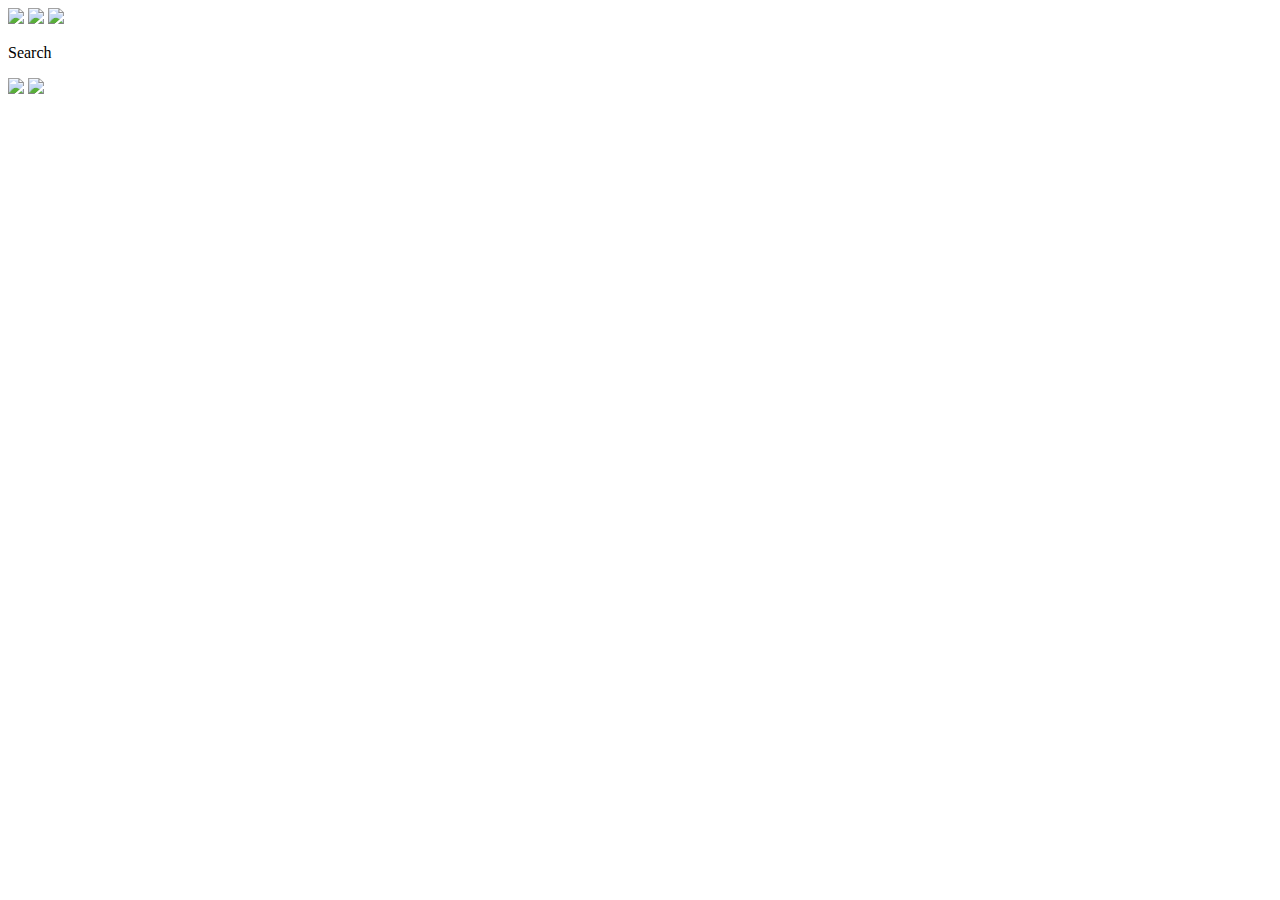
==== dashboard.html @ c5f199cc "Add files via upload" ====
<!DOCTYPE html>
<html lang="en">
<head>
    <meta charset="UTF-8">
    <meta http-equiv="X-UA-Compatible" content="IE=edge">
    <meta name="viewport" content="width=device-width, initial-scale=1.0">
    <link rel="stylesheet" href="css/style_dashboard.css">
    <title>Document</title>
</head>

<body>
    <div class="main">
        <div class="nav">
            <img src="images/menu-bar.svg" id="menu">
            <img src="images/header-logo.svg" id="hlogo">
            <img src="images/search-icon.svg" id="searchicon">
            <p id="search">Search</p>
            <img src="images/notification-icon.svg" id="noticon">
            <img src="images/profile.png" id="profile">
        </div>
    </div>
</body>
</html>
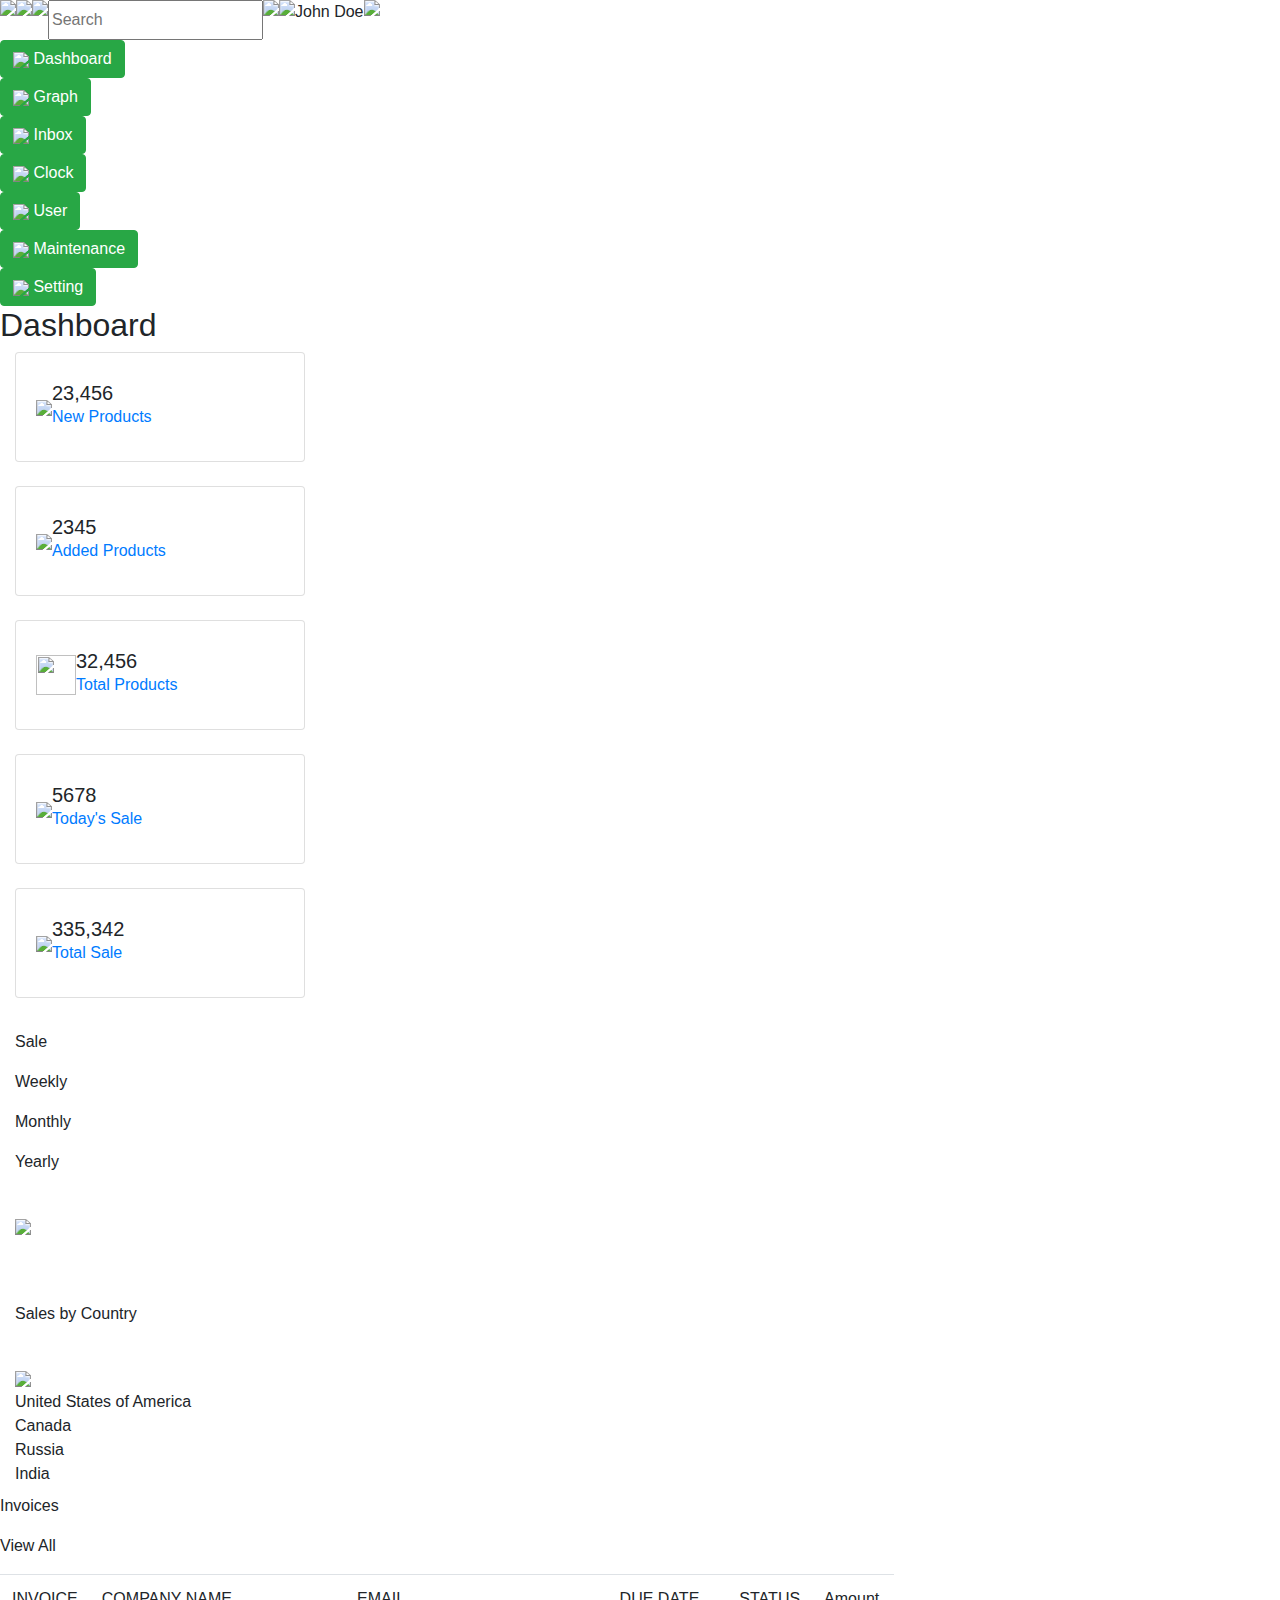
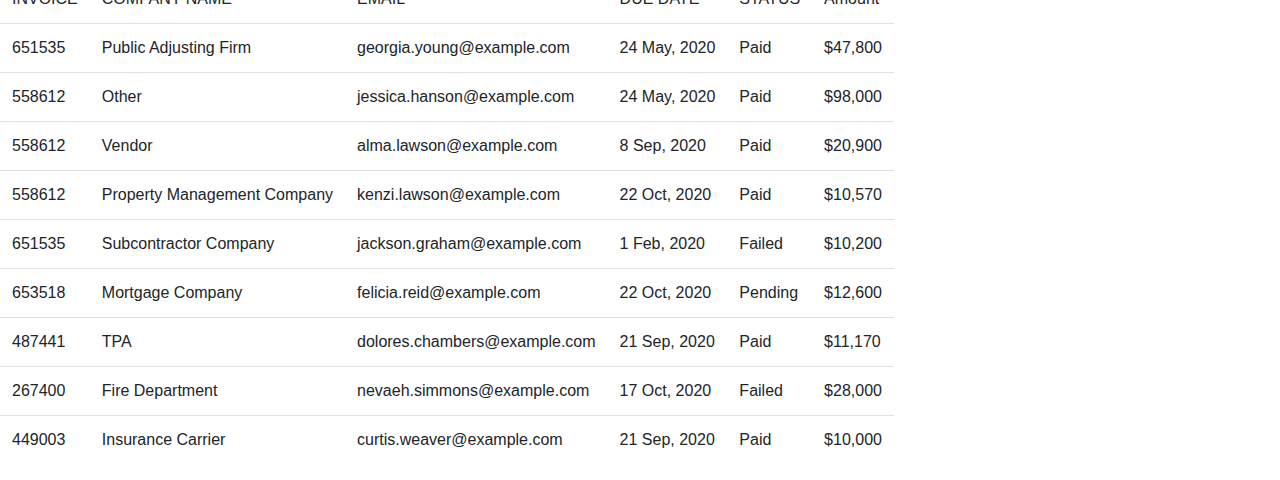
==== commit 4f9862c9: "Add files via upload" ====
--- a/dashboard.html
+++ b/dashboard.html
@@ -4,20 +4,281 @@
     <meta charset="UTF-8">
     <meta http-equiv="X-UA-Compatible" content="IE=edge">
     <meta name="viewport" content="width=device-width, initial-scale=1.0">
+    <link rel="stylesheet" href="https://maxcdn.bootstrapcdn.com/bootstrap/4.0.0/css/bootstrap.min.css"
+    integrity="sha384-Gn5384xqQ1aoWXA+058RXPxPg6fy4IWvTNh0E263XmFcJlSAwiGgFAW/dAiS6JXm" crossorigin="anonymous">
+    <script defer src="https://use.fontawesome.com/releases/v5.0.6/js/all.js"></script>
     <link rel="stylesheet" href="css/style_dashboard.css">
-    <title>Document</title>
+    <title>Dashboard Page</title>
 </head>
 
-<body>
+<body class="main">
     <div class="main">
+        
         <div class="nav">
             <img src="images/menu-bar.svg" id="menu">
             <img src="images/header-logo.svg" id="hlogo">
             <img src="images/search-icon.svg" id="searchicon">
-            <p id="search">Search</p>
+            <input type=text id="search" placeholder="Search"></p>
             <img src="images/notification-icon.svg" id="noticon">
             <img src="images/profile.png" id="profile">
-        </div>
+            <p id="name">John Doe</p>
+            <img src="images/downward-arrow.svg" id="arrow">
+        </div>
+
+        <div class="sidebar">
+            <button class="btn btn-success">
+                <img src="images/dashboard-default.svg" width="30" /> Dashboard
+            </button>
+            <br>
+            <button class="btn btn-success">
+                <img src="images/graph-default.svg" width="30" /> Graph
+            </button>
+            <br>
+            <button class="btn btn-success">
+                <img src="images/inbox-default.svg" width="30" /> Inbox
+            </button>
+            <br>
+            <button class="btn btn-success">
+                <img src="images/clock-default.svg" width="30" /> Clock
+            </button>
+            <br>
+            <button class="btn btn-success">
+                <img src="images/User-default.svg" width="30" /> User
+            </button>
+            <br>
+            <button class="btn btn-success">
+                <img src="images/maintenance-default.svg" width="30" /> Maintenance
+            </button>
+            <br>
+            <button class="btn btn-success">
+                <img src="images/setting-default.svg" width="30" /> Setting
+            </button>
+        </div>
+
+
+        <div class="dashboard">
+            <H2 id="Dname">Dashboard</H2>
+
+            <div class="col-xl-3 col-md-6 mb-4">
+                <div class="card border-left-primary shadow py-2">
+                    <div class="card-body">
+                        <div class="row no-gutters align-items-center">
+                            <div class="col-auto">
+                                <img src="images/star.svg">
+                            </div>
+                            <div class="col mr-2">
+                                <div class="h5 mb-0">23,456</div>
+                                <div id="products" class="text-xs text-primary mb-1">New Products</div>
+                            </div>
+                        </div>
+                    </div>
+                </div>
+            </div>
+
+            <div class="col-xl-3 col-md-6 mb-4">
+                <div class="card border-left-primary shadow py-2">
+                    <div class="card-body">
+                        <div class="row no-gutters align-items-center">
+                            <div class="col-auto">
+                                <img src="images/new-product.svg">
+                            </div>
+                            <div class="col mr-2">
+                                <div class="h5 mb-0">2345</div>
+                                <div id="products" class="text-xs text-primary mb-1">Added Products</div>
+                            </div>
+                        </div>
+                    </div>
+                </div>
+            </div>
+
+            <div class="col-xl-3 col-md-6 mb-4">
+                <div class="card border-left-primary shadow py-2">
+                    <div class="card-body">
+                        <div class="row no-gutters align-items-center">
+                            <div class="col-auto">
+                                <img src="images/total-product.svg" width="40px" height="40px">
+                            </div>
+                            <div class="col mr-2">
+                                <div class="h5 mb-0">32,456</div>
+                                <div id="products" class="text-xs text-primary mb-1">Total Products</div>
+                            </div>
+                        </div>
+                    </div>
+                </div>
+            </div>
+
+            <div class="col-xl-3 col-md-6 mb-4">
+                <div class="card border-left-primary shadow py-2">
+                    <div class="card-body">
+                        <div class="row no-gutters align-items-center">
+                            <div class="col-auto">
+                                <img src="images/dollar-filled.svg">
+                            </div>
+                            <div class="col mr-2">
+                                <div class="h5 mb-0">5678</div>
+                                <div id="products" class="text-xs text-primary mb-1">Today's Sale</div>
+                            </div>
+                        </div>
+                    </div>
+                </div>
+            </div>
+
+            <div class="col-xl-3 col-md-6 mb-4">
+                <div class="card border-left-primary shadow py-2">
+                    <div class="card-body">
+                        <div class="row no-gutters align-items-center">
+                            <div class="col-auto">
+                                <img src="images/money-bag.svg">
+                            </div>
+                            <div class="col mr-2">
+                                <div class="h5 mb-0">335,342</div>
+                                <div id="products" class="text-xs  text-primary mb-1">Total Sale</div>
+                            </div>
+                        </div>
+                    </div>
+                </div>
+            </div>
+
+            <div class="col-xl-3 col-md-6 mb-5">
+                <div class="card1 border-left-primary shadow h-400 py-2">
+                    <div class="card-body1">
+                        <div class="row no-gutters align-items-center">
+                            <div class="col-auto">
+                                <p class="graphtime "id="sale">Sale</p>
+                                <p class="graphtime">Weekly</p>
+                                <p class="graphtime">Monthly</p>
+                                <p class="graphtime" id="year">Yearly</p>
+                                <br>
+                                <img src="images/data-graph.png"  id="graph">
+                            </div>
+                        </div>
+                    </div>
+                </div>
+            </div>
+
+            <div class="col-xl-3 col-md-6 mb-6">
+                <div class="card2 border-left-primary shadow h-400 py-2">
+                    <div class="card-body2">
+                        <div class="row no-gutters align-items-center">
+                            <div class="col-auto">
+                                <p class="graphtime" id="sale">Sales by Country</p>
+                                <br>
+                                <img id="pie" src="images/pie-chart.svg">
+
+                                <div id="legenda">
+                                    <div class="entry">
+                                      <div id="color-us" class="entry-color"></div>
+                                      <div class="entry-text">United States of America</div>
+                                      <div id="color-canada" class="entry-color"></div>
+                                      <div class="entry-text">Canada</div>
+                                    </div>
+                                    <div class="entry">
+                                      <div id="color-russia" class="entry-color"></div>
+                                      <div class="entry-text">Russia</div>
+                                      <div id="color-india" class="entry-color"></div>
+                                      <div class="entry-text">India</div>
+                                    </div>
+                                </div>
+
+                            </div>
+                        </div>
+                    </div>
+                </div>
+            </div>
+        </div>
+
+
+        <div class="table">
+            <p class="tableheader" id="sale">Invoices</p>
+            <p class="tableheader" id="view">View All</p>
+                <table class="invoice">
+                    <thead>
+                      <tr class="header">
+                        <td scope="col">INVOICE</td>
+                        <td scope="col">COMPANY NAME</td>
+                        <td scope="col">EMAIL</td>
+                        <td scope="col">DUE DATE</td>
+                        <td scope="col">STATUS</td>
+                        <td scope="col">Amount</td>
+                      </tr>
+                    </thead>
+                    <tbody>
+                      <tr>
+                        <td >651535</td>
+                        <td>Public Adjusting Firm</td>
+                        <td>georgia.young@example.com</td>
+                        <td>24 May, 2020</td>
+                        <td><span id="paid">Paid</span></td>
+                        <td>$47,800</td>
+                      </tr>
+                      <tr>
+                        <td>558612</td>
+                        <td>Other</td>
+                        <td>jessica.hanson@example.com</td>
+                        <td>24 May, 2020</td>
+                        <td><span id="paid">Paid</span></td>
+                        <td>$98,000</td>
+                      </tr>
+                      <tr>
+                        <td>558612</td>
+                        <td>Vendor</td>
+                        <td>alma.lawson@example.com</td>
+                        <td>8 Sep, 2020</td>
+                        <td><span id="paid">Paid</span></td>
+                        <td>$20,900</td>
+                      </tr>
+                      <tr>
+                        <td>558612</td>
+                        <td>Property Management Company</td>
+                        <td>kenzi.lawson@example.com</td>
+                        <td>22 Oct, 2020</td>
+                        <td><span id="paid">Paid</span></td>
+                        <td>$10,570</td>
+                      </tr>
+                      <tr>
+                        <td>651535</td>
+                        <td>Subcontractor Company</td>
+                        <td>jackson.graham@example.com</td>
+                        <td>1 Feb, 2020</td>
+                        <td><span id="failed">Failed</span></td>
+                        <td>$10,200</td>
+                      </tr>
+                      <tr>
+                        <td>653518</td>
+                        <td>Mortgage Company</td>
+                        <td>felicia.reid@example.com</td>
+                        <td>22 Oct, 2020</td>
+                        <td><span id="pending">Pending</span></td>
+                        <td>$12,600</td>
+                      </tr>
+                      <tr>
+                        <td>487441</td>
+                        <td>TPA</td>
+                        <td>dolores.chambers@example.com</td>
+                        <td>21 Sep, 2020</td>
+                        <td><span id="paid">Paid</span></td>
+                        <td>$11,170</td>
+                      </tr>
+                      <tr>
+                        <td>267400</td>
+                        <td>Fire Department</td>
+                        <td>nevaeh.simmons@example.com</td>
+                        <td>17 Oct, 2020</td>
+                        <td><span id="failed">Failed</span></td>
+                        <td>$28,000</td>
+                      </tr>
+                      <tr>
+                        <td>449003</td>
+                        <td>Insurance Carrier</td>
+                        <td>curtis.weaver@example.com</td>
+                        <td>21 Sep, 2020</td>
+                        <td><span id="paid">Paid</span></td>
+                        <td>$10,000</td>
+                      </tr>
+                    </tbody>
+                </table>
+        </div>
+    
     </div>
 </body>
 </html>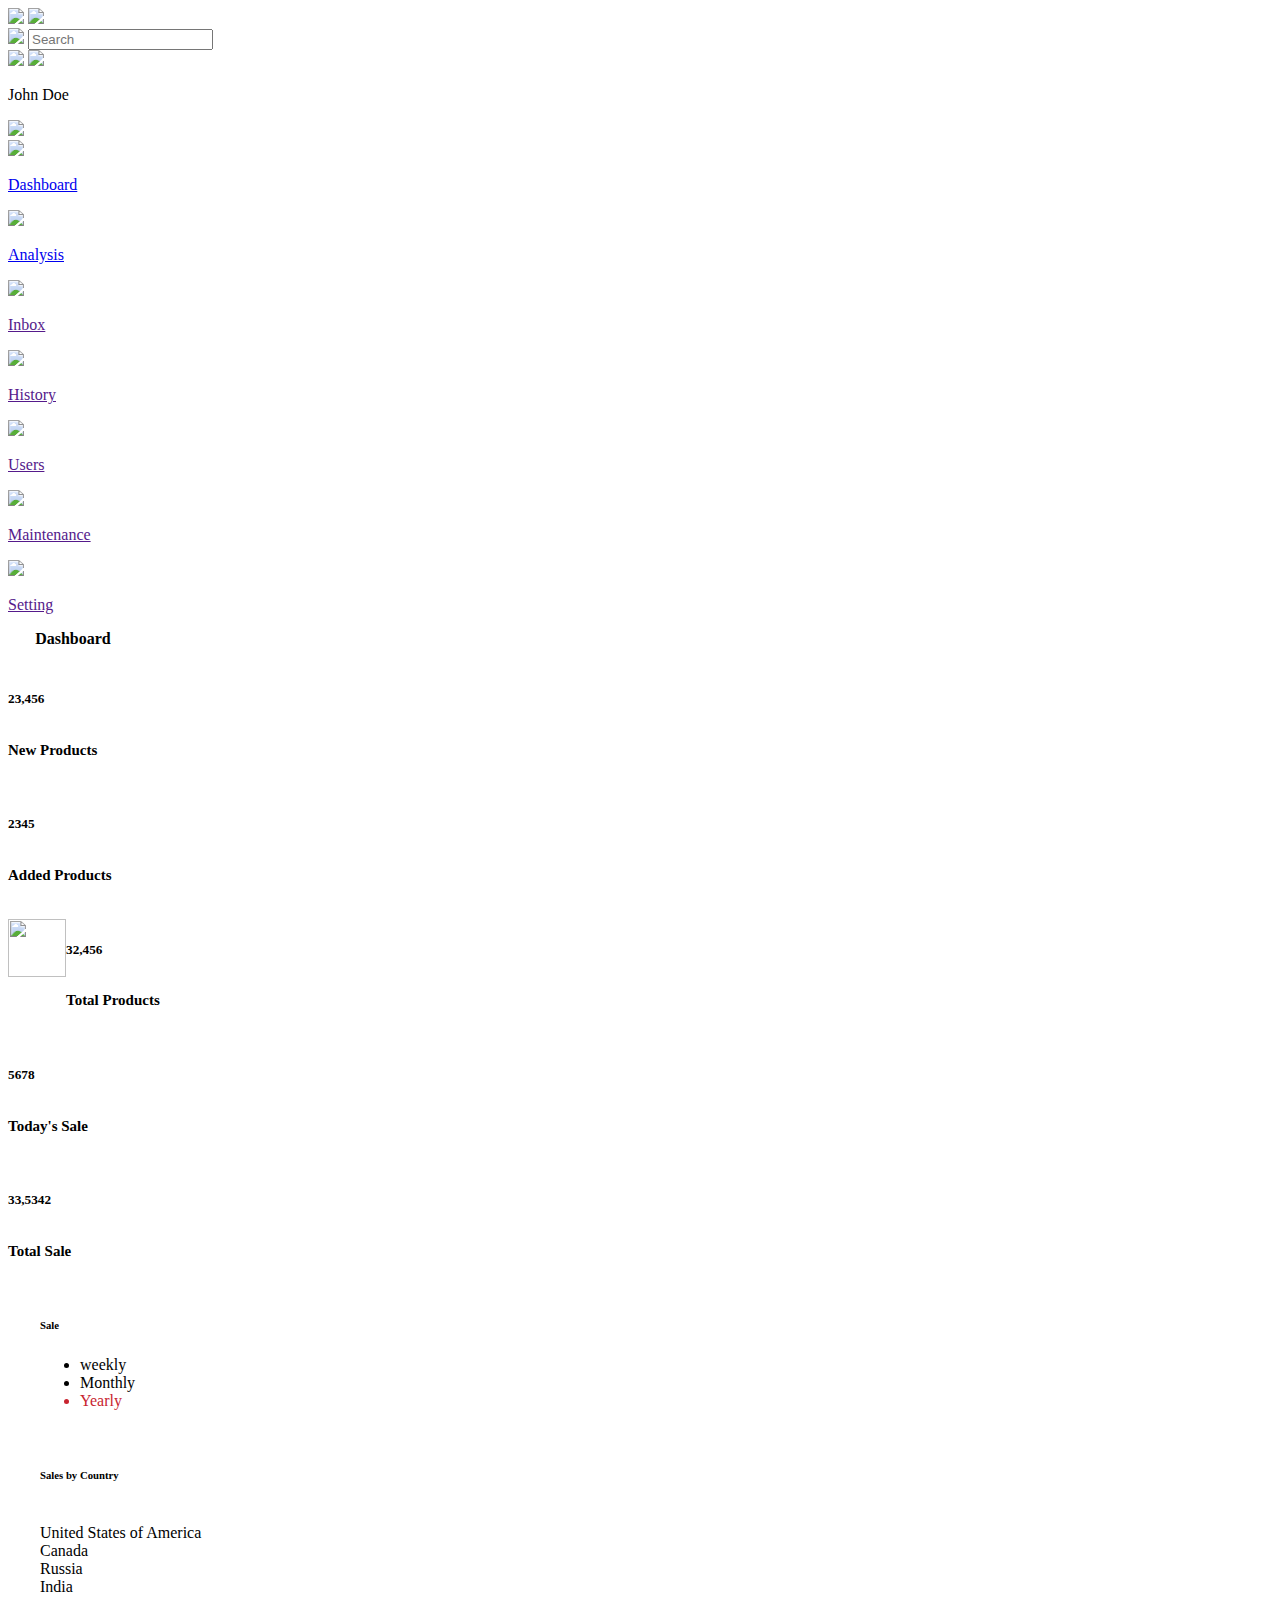
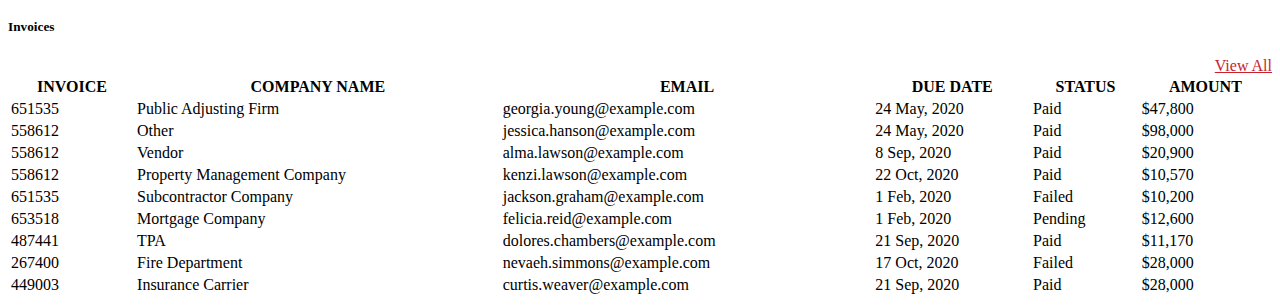
==== commit d350644c: "Add files via upload" ====
--- a/dashboard.html
+++ b/dashboard.html
@@ -1,284 +1,282 @@
 <!DOCTYPE html>
 <html lang="en">
+
 <head>
     <meta charset="UTF-8">
     <meta http-equiv="X-UA-Compatible" content="IE=edge">
     <meta name="viewport" content="width=device-width, initial-scale=1.0">
-    <link rel="stylesheet" href="https://maxcdn.bootstrapcdn.com/bootstrap/4.0.0/css/bootstrap.min.css"
-    integrity="sha384-Gn5384xqQ1aoWXA+058RXPxPg6fy4IWvTNh0E263XmFcJlSAwiGgFAW/dAiS6JXm" crossorigin="anonymous">
-    <script defer src="https://use.fontawesome.com/releases/v5.0.6/js/all.js"></script>
-    <link rel="stylesheet" href="css/style_dashboard.css">
-    <title>Dashboard Page</title>
+    <link rel="stylesheet" href="css/bootstrap.min.css">
+    <link rel="stylesheet" href="css/dashboard-style.css">
+
+    <title>Dahsboard</title>
 </head>
 
-<body class="main">
-    <div class="main">
-        
-        <div class="nav">
-            <img src="images/menu-bar.svg" id="menu">
-            <img src="images/header-logo.svg" id="hlogo">
-            <img src="images/search-icon.svg" id="searchicon">
-            <input type=text id="search" placeholder="Search"></p>
-            <img src="images/notification-icon.svg" id="noticon">
-            <img src="images/profile.png" id="profile">
-            <p id="name">John Doe</p>
-            <img src="images/downward-arrow.svg" id="arrow">
+<body>
+    <div class="container-fluid">
+        <div class="row">
+            
+                <div class="container-fluid" id="navbar" style="padding-right:24px ;">
+                    <a id="menubar-logo"><img src="images/menu-bar.svg" alt=" " class="slidebar-icon"></a>
+                    <a href="dashboard.html"><img src="images/logo.svg" alt=" " class="logo"></a>
+                    <div id="search-part">
+                        <img src="images/search-icon.svg" alt=" " class="search-icon">
+                        <input id="search-input" type="text" name="search" placeholder="Search">
+                    </div>
+
+                    <img src="images/notification-icon.svg" alt=" " class="notification">
+                    <img src="images/profile.png" alt=" " class="profile-image">
+                    <p id="user-name">John Doe</p>
+                    <img src="images/select-downward.svg" alt=" " class="downword-arrow">
+                </div>
+           
         </div>
-
-        <div class="sidebar">
-            <button class="btn btn-success">
-                <img src="images/dashboard-default.svg" width="30" /> Dashboard
-            </button>
-            <br>
-            <button class="btn btn-success">
-                <img src="images/graph-default.svg" width="30" /> Graph
-            </button>
-            <br>
-            <button class="btn btn-success">
-                <img src="images/inbox-default.svg" width="30" /> Inbox
-            </button>
-            <br>
-            <button class="btn btn-success">
-                <img src="images/clock-default.svg" width="30" /> Clock
-            </button>
-            <br>
-            <button class="btn btn-success">
-                <img src="images/User-default.svg" width="30" /> User
-            </button>
-            <br>
-            <button class="btn btn-success">
-                <img src="images/maintenance-default.svg" width="30" /> Maintenance
-            </button>
-            <br>
-            <button class="btn btn-success">
-                <img src="images/setting-default.svg" width="30" /> Setting
-            </button>
-        </div>
-
-
-        <div class="dashboard">
-            <H2 id="Dname">Dashboard</H2>
-
-            <div class="col-xl-3 col-md-6 mb-4">
-                <div class="card border-left-primary shadow py-2">
-                    <div class="card-body">
-                        <div class="row no-gutters align-items-center">
-                            <div class="col-auto">
-                                <img src="images/star.svg">
-                            </div>
-                            <div class="col mr-2">
-                                <div class="h5 mb-0">23,456</div>
-                                <div id="products" class="text-xs text-primary mb-1">New Products</div>
-                            </div>
-                        </div>
-                    </div>
-                </div>
+        <div class="row" id="container-part">
+            <div class="col-md-2" id="side-bar">
+               
+                <div id="dashboard-logo-active">
+                    <a href="dashboard.html">
+                        <img src="images/dashboard-active.svg" alt=" ">
+                        <p>Dashboard</p>
+                    </a>
+                </div>
+                <div id="analysis">
+                    <a href="innerpage.html">
+                        <img src="images/graph-default.svg" alt=" ">
+                        <p>Analysis</p>
+                    </a>
+
+                </div>
+                <div id="inbox">
+                    <a href="">
+                        <img src="images/inbox-default.svg" alt=" ">
+                        <p>Inbox</p>
+                    </a>
+
+                </div>
+                <div id="history">
+                    <a href="">
+                        <img src="images/clock-default.svg" alt=" ">
+                        <p>History</p>
+                    </a>
+
+                </div>
+                <div id="users">
+                    <a href="">
+                        <img src="images/user-default.svg" alt=" ">
+                        <p>Users</p>
+                    </a>
+
+                </div>
+                <div id="maintenance">
+                    <a href="">
+                        <img src="images/maintenance-default.svg" alt=" ">
+                        <p>Maintenance</p>
+                    </a>
+                </div>
+                <div id="setting">
+                    <a href="">
+                        <img src="images/setting-default.svg" alt=" ">
+                        <p>Setting</p>
+                    </a>
+                </div>
+               
             </div>
-
-            <div class="col-xl-3 col-md-6 mb-4">
-                <div class="card border-left-primary shadow py-2">
-                    <div class="card-body">
-                        <div class="row no-gutters align-items-center">
-                            <div class="col-auto">
-                                <img src="images/new-product.svg">
-                            </div>
-                            <div class="col mr-2">
-                                <div class="h5 mb-0">2345</div>
-                                <div id="products" class="text-xs text-primary mb-1">Added Products</div>
-                            </div>
-                        </div>
-                    </div>
-                </div>
-            </div>
-
-            <div class="col-xl-3 col-md-6 mb-4">
-                <div class="card border-left-primary shadow py-2">
-                    <div class="card-body">
-                        <div class="row no-gutters align-items-center">
-                            <div class="col-auto">
-                                <img src="images/total-product.svg" width="40px" height="40px">
-                            </div>
-                            <div class="col mr-2">
-                                <div class="h5 mb-0">32,456</div>
-                                <div id="products" class="text-xs text-primary mb-1">Total Products</div>
-                            </div>
-                        </div>
-                    </div>
-                </div>
-            </div>
-
-            <div class="col-xl-3 col-md-6 mb-4">
-                <div class="card border-left-primary shadow py-2">
-                    <div class="card-body">
-                        <div class="row no-gutters align-items-center">
-                            <div class="col-auto">
-                                <img src="images/dollar-filled.svg">
-                            </div>
-                            <div class="col mr-2">
-                                <div class="h5 mb-0">5678</div>
-                                <div id="products" class="text-xs text-primary mb-1">Today's Sale</div>
-                            </div>
-                        </div>
-                    </div>
-                </div>
-            </div>
-
-            <div class="col-xl-3 col-md-6 mb-4">
-                <div class="card border-left-primary shadow py-2">
-                    <div class="card-body">
-                        <div class="row no-gutters align-items-center">
-                            <div class="col-auto">
-                                <img src="images/money-bag.svg">
-                            </div>
-                            <div class="col mr-2">
-                                <div class="h5 mb-0">335,342</div>
-                                <div id="products" class="text-xs  text-primary mb-1">Total Sale</div>
-                            </div>
-                        </div>
-                    </div>
-                </div>
-            </div>
-
-            <div class="col-xl-3 col-md-6 mb-5">
-                <div class="card1 border-left-primary shadow h-400 py-2">
-                    <div class="card-body1">
-                        <div class="row no-gutters align-items-center">
-                            <div class="col-auto">
-                                <p class="graphtime "id="sale">Sale</p>
-                                <p class="graphtime">Weekly</p>
-                                <p class="graphtime">Monthly</p>
-                                <p class="graphtime" id="year">Yearly</p>
-                                <br>
-                                <img src="images/data-graph.png"  id="graph">
-                            </div>
-                        </div>
-                    </div>
-                </div>
-            </div>
-
-            <div class="col-xl-3 col-md-6 mb-6">
-                <div class="card2 border-left-primary shadow h-400 py-2">
-                    <div class="card-body2">
-                        <div class="row no-gutters align-items-center">
-                            <div class="col-auto">
-                                <p class="graphtime" id="sale">Sales by Country</p>
-                                <br>
-                                <img id="pie" src="images/pie-chart.svg">
-
+            <div class="col-md-10" id="dashboard-details-container">
+                <div class="dashboard-details">
+                    <h4 style="margin-left: 1.7em; margin-top:1em">Dashboard</h4>
+
+                    <div class="row" id="first-row-in-dashboard">
+                        <div class="card">
+                            <div class="card-body" style="display: flex;">
+                                <img src="images/star.svg" alt="">
+                                <div>
+                                    <h5>23,456</h5>
+                                    <h6 class="text-muted" style="font-size: 15px;">New Products</h6>
+                                </div>
+
+                            </div>
+                        </div>
+
+                        <div class="card">
+                            <div class="card-body" style="display: flex;">
+                                <img src="images/new-product.svg" alt="">
+                                <div>
+                                    <h5>2345</h5>
+                                    <h6 class="text-muted" style="font-size: 15px;">Added Products</h6>
+                                </div>
+                            </div>
+                        </div>
+
+                        <div class="card">
+                            <div class="card-body" style="display: flex;">
+                                <img src="images/total-product.svg" alt="" style="height: 58px; width:58px;">
+                                <div>
+                                    <h5>32,456</h5>
+                                    <h6 class="text-muted" style="font-size: 15px;">Total Products</h6>
+                                </div>
+                            </div>
+                        </div>
+
+                        <div class="card">
+                            <div class="card-body" style="display: flex;">
+                                <img src="images/dollar-filled.svg" alt="">
+                                <div>
+                                    <h5>5678</h5>
+                                    <h6 class="text-muted" style="font-size: 15px;">Today's Sale</h6>
+                                </div>
+                            </div>
+                        </div>
+
+                        <div class="card">
+                            <div class="card-body" style="display: flex;">
+                                <img src="images/money-bag.svg" alt="">
+                                <div>
+                                    <h5>33,5342</h5>
+                                    <h6 class="text-muted" style="font-size: 15px;">Total Sale</h6>
+                                </div>
+                            </div>
+                        </div>
+                    </div>
+
+
+                    <div class="row" style="margin-left:2em;">
+                        <div class="sales-row">
+                            <div class="sales-by-time col-md-8">
+                                <div id="sale-by-time-header">
+                                    <h6>Sale</h6>
+                                    <ul>
+                                        <li>weekly</li>
+                                        <li>Monthly</li>
+                                        <li class="line" style="color: #C8242F;padding-right: 0;">Yearly</li>
+                                    </ul>
+                                </div>
+                                <img src="images/data-graph.png" alt="">
+                            </div>
+                            <div class="sales-by-country col">
+                                <div id="sale-by-country-header">
+                                    <h6>Sales by Country</h6>
+                                </div>
+                                <img src="images/pie-chart.svg" alt="" style="margin-left: 1em;">
                                 <div id="legenda">
                                     <div class="entry">
-                                      <div id="color-us" class="entry-color"></div>
-                                      <div class="entry-text">United States of America</div>
-                                      <div id="color-canada" class="entry-color"></div>
-                                      <div class="entry-text">Canada</div>
+                                        <div id="color-us" class="entry-color"></div>
+                                        <div class="entry-text">United States of America</div>
+
+                                        <div id="color-canada" class="entry-color"></div>
+                                        <div class="entry-text">Canada</div>
                                     </div>
                                     <div class="entry">
-                                      <div id="color-russia" class="entry-color"></div>
-                                      <div class="entry-text">Russia</div>
-                                      <div id="color-india" class="entry-color"></div>
-                                      <div class="entry-text">India</div>
+                                        <div id="color-russia" class="entry-color"></div>
+                                        <div class="entry-text">Russia</div>
+
+                                        <div id="color-india" class="entry-color"></div>
+                                        <div class="entry-text">India</div>
                                     </div>
                                 </div>
-
-                            </div>
-                        </div>
-                    </div>
+                            </div>
+                        </div>
+                    </div>
+                    <div class="row">
+                        <div id="table-head-part">
+                            <h5>Invoices</h5>
+                            <a href="" style="float: right;color: #C8242F;">View All</a>
+                        </div>
+
+                        <table class="table" style="width:100%; overflow: scroll;">
+
+                            <tr>
+                                <th scope="col">INVOICE</th>
+                                <th scope="col">COMPANY NAME</th>
+                                <th scope="col">EMAIL</th>
+                                <th scope="col">DUE DATE</th>
+                                <th scope="col">STATUS</th>
+                                <th scope="col">AMOUNT</th>
+                            </tr>
+
+                            <tr>
+                                <td>651535</td>
+                                <td>Public Adjusting Firm</td>
+                                <td>georgia.young@example.com</td>
+                                <td>24 May, 2020</td>
+                                <td><span id="paid-status">Paid</span></td>
+                                <td>$47,800</td>
+                            </tr>
+                            <tr>
+                                <td>558612</td>
+                                <td>Other</td>
+                                <td>jessica.hanson@example.com</td>
+                                <td>24 May, 2020</td>
+                                <td><span id="paid-status">Paid</span></td>
+                                <td>$98,000</td>
+                            </tr>
+                            <tr>
+                                <td>558612</td>
+                                <td>Vendor</td>
+                                <td>alma.lawson@example.com</td>
+                                <td>8 Sep, 2020</td>
+                                <td><span id="paid-status">Paid</span></td>
+                                <td>$20,900</td>
+                            </tr>
+
+                            <tr>
+                                <td>558612</td>
+                                <td>Property Management Company</td>
+                                <td>kenzi.lawson@example.com</td>
+                                <td>22 Oct, 2020</td>
+                                <td><span id="paid-status">Paid</span></td>
+                                <td>$10,570</td>
+                            </tr>
+                            <tr>
+                                <td>651535</td>
+                                <td>Subcontractor Company</td>
+                                <td>jackson.graham@example.com</td>
+                                <td>1 Feb, 2020</td>
+                                <td><span id="failed-status">Failed</span></td>
+                                <td>$10,200</td>
+                            </tr>
+                            <tr>
+                                <td>653518</td>
+                                <td>Mortgage Company</td>
+                                <td>felicia.reid@example.com</td>
+                                <td>1 Feb, 2020</td>
+                                <td> <span id="pending-status">Pending</span></td>
+                                <td>$12,600</td>
+                            </tr>
+                            <tr>
+                                <td>487441</td>
+                                <td>TPA</td>
+                                <td>dolores.chambers@example.com</td>
+                                <td>21 Sep, 2020</td>
+                                <td><span id="paid-status">Paid</span></td>
+                                <td>$11,170</td>
+                            </tr>
+                            <tr>
+                                <td>267400</td>
+                                <td>Fire Department</td>
+                                <td>nevaeh.simmons@example.com</td>
+                                <td>17 Oct, 2020</td>
+                                <td><span id="failed-status">Failed</span></td>
+                                <td>$28,000</td>
+                            </tr>
+                            <tr>
+                                <td>449003</td>
+                                <td>Insurance Carrier</td>
+                                <td>curtis.weaver@example.com</td>
+                                <td>21 Sep, 2020</td>
+                                <td><span id="paid-status">Paid</span></td>
+                                <td>$28,000</td>
+                            </tr>
+
+                        </table>
+                    </div>
+
                 </div>
             </div>
         </div>
-
-
-        <div class="table">
-            <p class="tableheader" id="sale">Invoices</p>
-            <p class="tableheader" id="view">View All</p>
-                <table class="invoice">
-                    <thead>
-                      <tr class="header">
-                        <td scope="col">INVOICE</td>
-                        <td scope="col">COMPANY NAME</td>
-                        <td scope="col">EMAIL</td>
-                        <td scope="col">DUE DATE</td>
-                        <td scope="col">STATUS</td>
-                        <td scope="col">Amount</td>
-                      </tr>
-                    </thead>
-                    <tbody>
-                      <tr>
-                        <td >651535</td>
-                        <td>Public Adjusting Firm</td>
-                        <td>georgia.young@example.com</td>
-                        <td>24 May, 2020</td>
-                        <td><span id="paid">Paid</span></td>
-                        <td>$47,800</td>
-                      </tr>
-                      <tr>
-                        <td>558612</td>
-                        <td>Other</td>
-                        <td>jessica.hanson@example.com</td>
-                        <td>24 May, 2020</td>
-                        <td><span id="paid">Paid</span></td>
-                        <td>$98,000</td>
-                      </tr>
-                      <tr>
-                        <td>558612</td>
-                        <td>Vendor</td>
-                        <td>alma.lawson@example.com</td>
-                        <td>8 Sep, 2020</td>
-                        <td><span id="paid">Paid</span></td>
-                        <td>$20,900</td>
-                      </tr>
-                      <tr>
-                        <td>558612</td>
-                        <td>Property Management Company</td>
-                        <td>kenzi.lawson@example.com</td>
-                        <td>22 Oct, 2020</td>
-                        <td><span id="paid">Paid</span></td>
-                        <td>$10,570</td>
-                      </tr>
-                      <tr>
-                        <td>651535</td>
-                        <td>Subcontractor Company</td>
-                        <td>jackson.graham@example.com</td>
-                        <td>1 Feb, 2020</td>
-                        <td><span id="failed">Failed</span></td>
-                        <td>$10,200</td>
-                      </tr>
-                      <tr>
-                        <td>653518</td>
-                        <td>Mortgage Company</td>
-                        <td>felicia.reid@example.com</td>
-                        <td>22 Oct, 2020</td>
-                        <td><span id="pending">Pending</span></td>
-                        <td>$12,600</td>
-                      </tr>
-                      <tr>
-                        <td>487441</td>
-                        <td>TPA</td>
-                        <td>dolores.chambers@example.com</td>
-                        <td>21 Sep, 2020</td>
-                        <td><span id="paid">Paid</span></td>
-                        <td>$11,170</td>
-                      </tr>
-                      <tr>
-                        <td>267400</td>
-                        <td>Fire Department</td>
-                        <td>nevaeh.simmons@example.com</td>
-                        <td>17 Oct, 2020</td>
-                        <td><span id="failed">Failed</span></td>
-                        <td>$28,000</td>
-                      </tr>
-                      <tr>
-                        <td>449003</td>
-                        <td>Insurance Carrier</td>
-                        <td>curtis.weaver@example.com</td>
-                        <td>21 Sep, 2020</td>
-                        <td><span id="paid">Paid</span></td>
-                        <td>$10,000</td>
-                      </tr>
-                    </tbody>
-                </table>
-        </div>
-    
     </div>
+    <script src="js/dashboard.js"></script>
+
+
 </body>
+
 </html>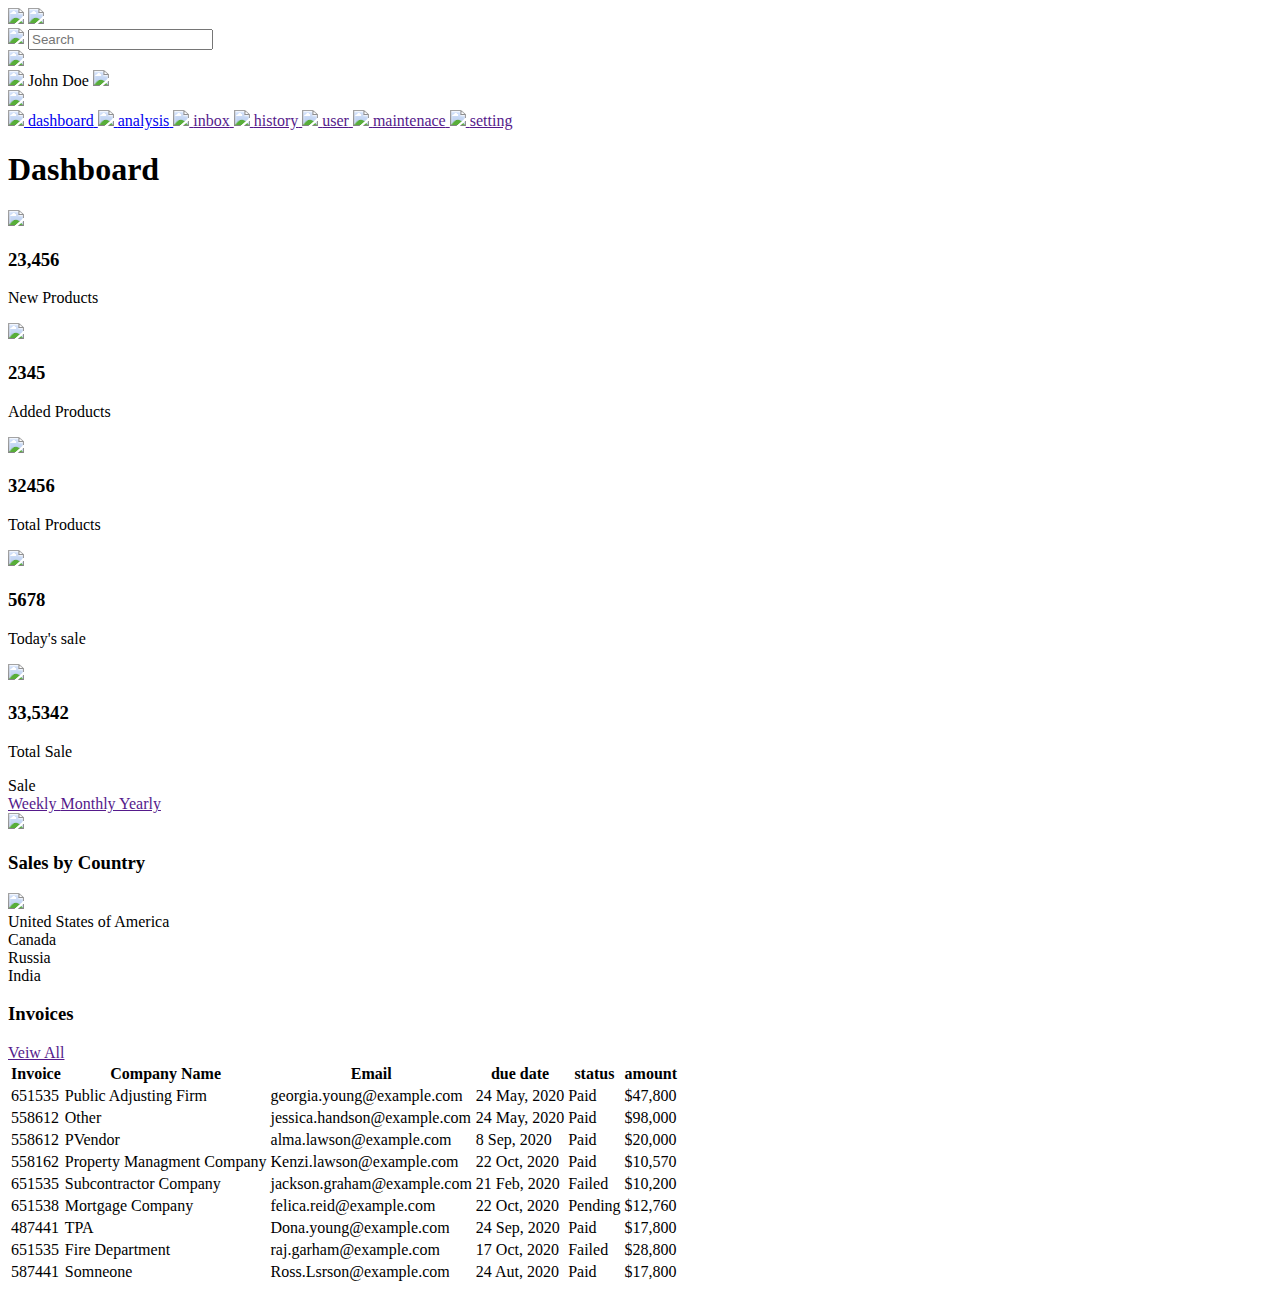
==== commit 7c755764: "Add files via upload" ====
--- a/dashboard.html
+++ b/dashboard.html
@@ -1,282 +1,289 @@
-<!DOCTYPE html>
-<html lang="en">
-
-<head>
-    <meta charset="UTF-8">
-    <meta http-equiv="X-UA-Compatible" content="IE=edge">
-    <meta name="viewport" content="width=device-width, initial-scale=1.0">
-    <link rel="stylesheet" href="css/bootstrap.min.css">
-    <link rel="stylesheet" href="css/dashboard-style.css">
-
-    <title>Dahsboard</title>
-</head>
-
-<body>
-    <div class="container-fluid">
-        <div class="row">
-            
-                <div class="container-fluid" id="navbar" style="padding-right:24px ;">
-                    <a id="menubar-logo"><img src="images/menu-bar.svg" alt=" " class="slidebar-icon"></a>
-                    <a href="dashboard.html"><img src="images/logo.svg" alt=" " class="logo"></a>
-                    <div id="search-part">
-                        <img src="images/search-icon.svg" alt=" " class="search-icon">
-                        <input id="search-input" type="text" name="search" placeholder="Search">
-                    </div>
-
-                    <img src="images/notification-icon.svg" alt=" " class="notification">
-                    <img src="images/profile.png" alt=" " class="profile-image">
-                    <p id="user-name">John Doe</p>
-                    <img src="images/select-downward.svg" alt=" " class="downword-arrow">
-                </div>
-           
-        </div>
-        <div class="row" id="container-part">
-            <div class="col-md-2" id="side-bar">
-               
-                <div id="dashboard-logo-active">
-                    <a href="dashboard.html">
-                        <img src="images/dashboard-active.svg" alt=" ">
-                        <p>Dashboard</p>
-                    </a>
-                </div>
-                <div id="analysis">
-                    <a href="innerpage.html">
-                        <img src="images/graph-default.svg" alt=" ">
-                        <p>Analysis</p>
-                    </a>
-
-                </div>
-                <div id="inbox">
-                    <a href="">
-                        <img src="images/inbox-default.svg" alt=" ">
-                        <p>Inbox</p>
-                    </a>
-
-                </div>
-                <div id="history">
-                    <a href="">
-                        <img src="images/clock-default.svg" alt=" ">
-                        <p>History</p>
-                    </a>
-
-                </div>
-                <div id="users">
-                    <a href="">
-                        <img src="images/user-default.svg" alt=" ">
-                        <p>Users</p>
-                    </a>
-
-                </div>
-                <div id="maintenance">
-                    <a href="">
-                        <img src="images/maintenance-default.svg" alt=" ">
-                        <p>Maintenance</p>
-                    </a>
-                </div>
-                <div id="setting">
-                    <a href="">
-                        <img src="images/setting-default.svg" alt=" ">
-                        <p>Setting</p>
-                    </a>
-                </div>
-               
-            </div>
-            <div class="col-md-10" id="dashboard-details-container">
-                <div class="dashboard-details">
-                    <h4 style="margin-left: 1.7em; margin-top:1em">Dashboard</h4>
-
-                    <div class="row" id="first-row-in-dashboard">
-                        <div class="card">
-                            <div class="card-body" style="display: flex;">
-                                <img src="images/star.svg" alt="">
-                                <div>
-                                    <h5>23,456</h5>
-                                    <h6 class="text-muted" style="font-size: 15px;">New Products</h6>
-                                </div>
-
-                            </div>
-                        </div>
-
-                        <div class="card">
-                            <div class="card-body" style="display: flex;">
-                                <img src="images/new-product.svg" alt="">
-                                <div>
-                                    <h5>2345</h5>
-                                    <h6 class="text-muted" style="font-size: 15px;">Added Products</h6>
-                                </div>
-                            </div>
-                        </div>
-
-                        <div class="card">
-                            <div class="card-body" style="display: flex;">
-                                <img src="images/total-product.svg" alt="" style="height: 58px; width:58px;">
-                                <div>
-                                    <h5>32,456</h5>
-                                    <h6 class="text-muted" style="font-size: 15px;">Total Products</h6>
-                                </div>
-                            </div>
-                        </div>
-
-                        <div class="card">
-                            <div class="card-body" style="display: flex;">
-                                <img src="images/dollar-filled.svg" alt="">
-                                <div>
-                                    <h5>5678</h5>
-                                    <h6 class="text-muted" style="font-size: 15px;">Today's Sale</h6>
-                                </div>
-                            </div>
-                        </div>
-
-                        <div class="card">
-                            <div class="card-body" style="display: flex;">
-                                <img src="images/money-bag.svg" alt="">
-                                <div>
-                                    <h5>33,5342</h5>
-                                    <h6 class="text-muted" style="font-size: 15px;">Total Sale</h6>
-                                </div>
-                            </div>
-                        </div>
-                    </div>
-
-
-                    <div class="row" style="margin-left:2em;">
-                        <div class="sales-row">
-                            <div class="sales-by-time col-md-8">
-                                <div id="sale-by-time-header">
-                                    <h6>Sale</h6>
-                                    <ul>
-                                        <li>weekly</li>
-                                        <li>Monthly</li>
-                                        <li class="line" style="color: #C8242F;padding-right: 0;">Yearly</li>
-                                    </ul>
-                                </div>
-                                <img src="images/data-graph.png" alt="">
-                            </div>
-                            <div class="sales-by-country col">
-                                <div id="sale-by-country-header">
-                                    <h6>Sales by Country</h6>
-                                </div>
-                                <img src="images/pie-chart.svg" alt="" style="margin-left: 1em;">
-                                <div id="legenda">
-                                    <div class="entry">
-                                        <div id="color-us" class="entry-color"></div>
-                                        <div class="entry-text">United States of America</div>
-
-                                        <div id="color-canada" class="entry-color"></div>
-                                        <div class="entry-text">Canada</div>
-                                    </div>
-                                    <div class="entry">
-                                        <div id="color-russia" class="entry-color"></div>
-                                        <div class="entry-text">Russia</div>
-
-                                        <div id="color-india" class="entry-color"></div>
-                                        <div class="entry-text">India</div>
-                                    </div>
-                                </div>
-                            </div>
-                        </div>
-                    </div>
-                    <div class="row">
-                        <div id="table-head-part">
-                            <h5>Invoices</h5>
-                            <a href="" style="float: right;color: #C8242F;">View All</a>
-                        </div>
-
-                        <table class="table" style="width:100%; overflow: scroll;">
-
-                            <tr>
-                                <th scope="col">INVOICE</th>
-                                <th scope="col">COMPANY NAME</th>
-                                <th scope="col">EMAIL</th>
-                                <th scope="col">DUE DATE</th>
-                                <th scope="col">STATUS</th>
-                                <th scope="col">AMOUNT</th>
-                            </tr>
-
-                            <tr>
-                                <td>651535</td>
-                                <td>Public Adjusting Firm</td>
-                                <td>georgia.young@example.com</td>
-                                <td>24 May, 2020</td>
-                                <td><span id="paid-status">Paid</span></td>
-                                <td>$47,800</td>
-                            </tr>
-                            <tr>
-                                <td>558612</td>
-                                <td>Other</td>
-                                <td>jessica.hanson@example.com</td>
-                                <td>24 May, 2020</td>
-                                <td><span id="paid-status">Paid</span></td>
-                                <td>$98,000</td>
-                            </tr>
-                            <tr>
-                                <td>558612</td>
-                                <td>Vendor</td>
-                                <td>alma.lawson@example.com</td>
-                                <td>8 Sep, 2020</td>
-                                <td><span id="paid-status">Paid</span></td>
-                                <td>$20,900</td>
-                            </tr>
-
-                            <tr>
-                                <td>558612</td>
-                                <td>Property Management Company</td>
-                                <td>kenzi.lawson@example.com</td>
-                                <td>22 Oct, 2020</td>
-                                <td><span id="paid-status">Paid</span></td>
-                                <td>$10,570</td>
-                            </tr>
-                            <tr>
-                                <td>651535</td>
-                                <td>Subcontractor Company</td>
-                                <td>jackson.graham@example.com</td>
-                                <td>1 Feb, 2020</td>
-                                <td><span id="failed-status">Failed</span></td>
-                                <td>$10,200</td>
-                            </tr>
-                            <tr>
-                                <td>653518</td>
-                                <td>Mortgage Company</td>
-                                <td>felicia.reid@example.com</td>
-                                <td>1 Feb, 2020</td>
-                                <td> <span id="pending-status">Pending</span></td>
-                                <td>$12,600</td>
-                            </tr>
-                            <tr>
-                                <td>487441</td>
-                                <td>TPA</td>
-                                <td>dolores.chambers@example.com</td>
-                                <td>21 Sep, 2020</td>
-                                <td><span id="paid-status">Paid</span></td>
-                                <td>$11,170</td>
-                            </tr>
-                            <tr>
-                                <td>267400</td>
-                                <td>Fire Department</td>
-                                <td>nevaeh.simmons@example.com</td>
-                                <td>17 Oct, 2020</td>
-                                <td><span id="failed-status">Failed</span></td>
-                                <td>$28,000</td>
-                            </tr>
-                            <tr>
-                                <td>449003</td>
-                                <td>Insurance Carrier</td>
-                                <td>curtis.weaver@example.com</td>
-                                <td>21 Sep, 2020</td>
-                                <td><span id="paid-status">Paid</span></td>
-                                <td>$28,000</td>
-                            </tr>
-
-                        </table>
-                    </div>
-
-                </div>
-            </div>
-        </div>
-    </div>
-    <script src="js/dashboard.js"></script>
-
-
-</body>
-
+<!DOCTYPE html>
+<html>
+
+<head>
+    <title>Dashboard</title>
+    <link rel='stylesheet' type='text/css' href='css/style_dashboard.css'>
+    <link href='https://fonts.googleapis.com/css?family=Roboto' rel='stylesheet'>
+    <link rel="stylesheet" href="https://cdnjs.cloudflare.com/ajax/libs/font-awesome/6.2.1/css/all.min.css"
+        integrity="sha512-MV7K8+y+gLIBoVD59lQIYicR65iaqukzvf/nwasF0nqhPay5w/9lJmVM2hMDcnK1OnMGCdVK+iQrJ7lzPJQd1w=="
+        crossorigin="anonymous" referrerpolicy="no-referrer" />
+    <meta name="viewport" content="width=device-width, user-scalable=no" />
+    <link rel="stylesheet" href="css/nav.css">
+</head>
+</head>
+
+<body>
+    <div class="dashboard_container">
+        <div class="container_1" id="nav-bar">
+            <!-- Navigation bar  -->
+
+
+            <nav class="navbar-dashboard">
+
+                <div class="menu-logo--div">
+                    <img src="images/menu-bar.svg" id="menu-icon" />
+                    <img src="images/header-logo.svg" id="header-logo" />
+                </div>
+
+
+
+                <div class="search-box">
+                    <img src="images/search-icon.svg" id="search-icon" />
+                    <input type="search" name="search" id="search-input" placeholder="Search" />
+                </div>
+
+
+                <div class="right-navigation">
+                    <img src="images/notification-icon.svg" id="notification-icon" />
+
+
+                    <div class="navigation-profile">
+                        <img src="images/profile.png" id="profile-icon" />
+                        <span>John Doe</span>
+                        <img src="images/downward-arrow.svg" id="down-arrow" />
+                    </div>
+                </div>
+
+                <img src="images/downward-arrow.svg" id="close-arrow">
+            </nav>
+
+            <!-- Navigation bar  -->
+        </div>
+        <div class="container2 container-fluid">
+            <div class="col-lg-2 sidebar"  id="side-bar">
+                    <a href="dashboard.html" class="active">
+                        <img src="images/dashboard-active.svg">
+                        <span>dashboard</span>
+                    </a>
+                    <a href="inner.html" class="unactive">
+                        <img src="images/graph-default.svg">
+                        <span>analysis</span>
+                    </a>
+                    <a href="" class="unactive">
+                        <img src="images/inbox-default.svg">
+                        <span>inbox</span>
+                    </a>
+                    <a href="" class="unactive">
+                        <img src="images/clock-default.svg">
+                        <span>history</span>
+                    </a>
+                    <a href="" class="unactive">
+                        <img src="images/user-default.svg">
+                        <span>user</span>
+                    </a>
+                    <a href="" class="unactive">
+                        <img src="images/maintenance-default.svg">
+                        <span>maintenace</span>
+                    </a>
+                    <a href="" class="unactive">
+                        <img src="images/setting-default.svg">
+                        <span>setting</span>
+                    </a>
+            </div>
+            <div class="col-lg-10" id="demo">
+                <div class="dashboard_title">
+                    <h1>Dashboard</h1>
+                </div>
+
+                <div class="company_info">
+                    <div class="company_items">
+                        <img src="images/star.svg">
+                        <div class="items_stat">
+                            <h3>23,456</h3>
+                            <p>New Products</p>
+                        </div>
+                    </div>
+                    <div class="company_items">
+                        <img src="images/new-product.svg">
+                        <div class="items_stat">
+                            <h3>2345</h3>
+                            <p>Added Products</p>
+                        </div>
+                    </div>
+                    <div class="company_items">
+                        <img src="images/total-product.svg">
+                        <div class="items_stat">
+                            <h3>32456</h3>
+                            <p>Total Products</p>
+                        </div>
+                    </div>
+                    <div class="company_items">
+                        <img src="images/dollar-filled.svg">
+                        <div class="items_stat">
+                            <h3>5678</h3>
+                            <p>Today's sale</p>
+                        </div>
+                    </div>
+                    <div class="company_items">
+                        <img src="images/money-bag.svg">
+                        <div class="items_stat">
+                            <h3>33,5342</h3>
+                            <p>Total Sale</p>
+                        </div>
+                    </div>
+                </div>
+
+                <div class="dash_chart">
+                    <div class="item1">
+                        <div class="heading" id="demo">
+                            <div class="left">Sale</div>
+                            <div class="right">
+                                <a href="" class="unactive">
+                                    Weekly
+                                </a>
+                                <a href="" class="unactive">
+                                    Monthly
+                                </a>
+                                <a href="" class="active">
+                                    Yearly
+                                </a>
+                            </div>
+                        </div>
+                        <img src="images/data-graph.png">
+                    </div>
+                    <div class="item2">
+                        <h3>Sales by Country</h3>
+                        <div class="chart"><img src="images/pie-chart.svg"></div>
+                        <div class="country">
+                            <div class="list">
+                                <div><i class="fa-solid fa-circle"></i></div>
+                                <div>United States of America</div>
+                                <div><i class="fa-solid fa-circle"></i></div>
+                                <div>Canada</div>
+                                <div><i class="fa-solid fa-circle"></i></div>
+                                <div>Russia</div>
+                                <div><i class="fa-solid fa-circle"></i></div>
+                                <div>India</div>
+                            </div>
+                        </div>
+                    </div>
+                </div>
+
+                <div class="dash_table">
+                    <div class="nav">
+                        <h3>Invoices</h3>
+                        <a href="">Veiw All</a>
+                    </div>
+                    <div class="In_table">
+                        <table>
+                            <tr>
+                                <th>Invoice</th>
+                                <th>Company Name</th>
+                                <th>Email</th>
+                                <th>due date</th>
+                                <th>status</th>
+                                <th>amount</th>
+                            </tr>
+                            <tr>
+                                <td>651535</td>
+                                <td>Public Adjusting Firm</td>
+                                <td>georgia.young@example.com</td>
+                                <td>24 May, 2020</td>
+                                <td>
+                                    <div class="paid">Paid</div>
+                                </td>
+                                <td>$47,800</td>
+                            </tr>
+                            <tr>
+                                <td>558612</td>
+                                <td>Other</td>
+                                <td>jessica.handson@example.com</td>
+                                <td>24 May, 2020</td>
+                                <td>
+                                    <div class="paid">Paid</div>
+                                </td>
+                                <td>$98,000</td>
+                            </tr>
+                            <tr>
+                                <td>558612</td>
+                                <td>PVendor</td>
+                                <td>alma.lawson@example.com</td>
+                                <td>8 Sep, 2020</td>
+                                <td>
+                                    <div class="paid">Paid</div>
+                                </td>
+                                <td>$20,000</td>
+                            </tr>
+                            <tr>
+                                <td>558162</td>
+                                <td>Property Managment Company</td>
+                                <td>Kenzi.lawson@example.com</td>
+                                <td>22 Oct, 2020</td>
+                                <td>
+                                    <div class="paid">Paid</div>
+                                </td>
+                                <td>$10,570</td>
+                            </tr>
+                            <tr>
+                                <td>651535</td>
+                                <td>Subcontractor Company</td>
+                                <td>jackson.graham@example.com</td>
+                                <td>21 Feb, 2020</td>
+                                <td>
+                                    <div class="failed">Failed</div>
+                                </td>
+                                <td>$10,200</td>
+                            </tr>
+                            <tr>
+                                <td>651538</td>
+                                <td>Mortgage Company</td>
+                                <td>felica.reid@example.com</td>
+                                <td>22 Oct, 2020</td>
+                                <td>
+                                    <div class="pending">Pending</div>
+                                </td>
+                                <td>$12,760</td>
+                            </tr>
+                            <tr>
+                                <td>487441</td>
+                                <td>TPA</td>
+                                <td>Dona.young@example.com</td>
+                                <td>24 Sep, 2020</td>
+                                <td>
+                                    <div class="paid">Paid</div>
+                                </td>
+                                <td>$17,800</td>
+                            </tr>
+                            <tr>
+                                <td>651535</td>
+                                <td>Fire Department</td>
+                                <td>raj.garham@example.com</td>
+                                <td>17 Oct, 2020</td>
+                                <td>
+                                    <div class="failed">Failed</div>
+                                </td>
+                                <td>$28,800</td>
+                            </tr>
+                            <tr class="no-border">
+                                <td>587441</td>
+                                <td>Somneone</td>
+                                <td>Ross.Lsrson@example.com</td>
+                                <td>24 Aut, 2020</td>
+                                <td>
+                                    <div class="paid">Paid</div>
+                                </td>
+                                <td>$17,800</td>
+                            </tr>
+                        </table>
+                    </div>
+                </div>
+            </div>
+        </div>
+    </div>
+    <script>
+
+        const targetDiv = document.getElementById("side-bar");
+        const btn = document.getElementById("menu-icon");
+        btn.onclick = function () {
+            if (targetDiv.style.display !== "none") {
+                targetDiv.style.display = "none";
+
+            } else {
+                targetDiv.style.display = "block";
+            }
+        };
+    </script>
+</body>
+
 </html>